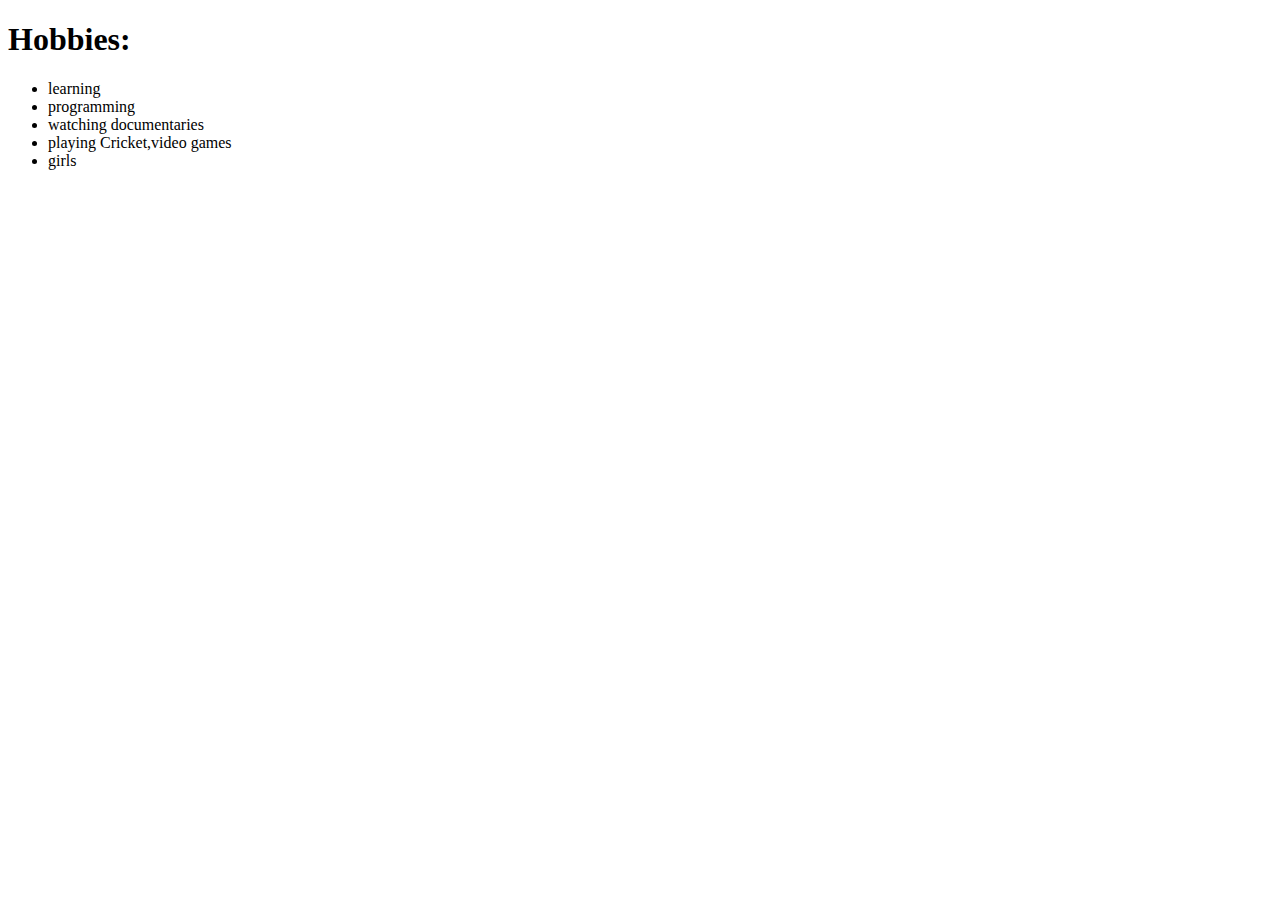
==== public/project-showcase1/public/hobbies.html @ 1a5b5d6a "Add files via upload" ====
<!DOCTYPE html>
<html lang="en">
<head>
    <meta charset="UTF-8">
    <meta name="viewport" content="width=device-width, initial-scale=1.0">
    <title>My hobbies</title>
</head>
<body>
    <h1>Hobbies:</h1>
    <ul>
        <li>learning</li>
        <li>programming</li>
        <li>watching documentaries</li>
        <li>playing Cricket,video games</li>
        <li>girls</li>
    </ul>
</body>
</html>
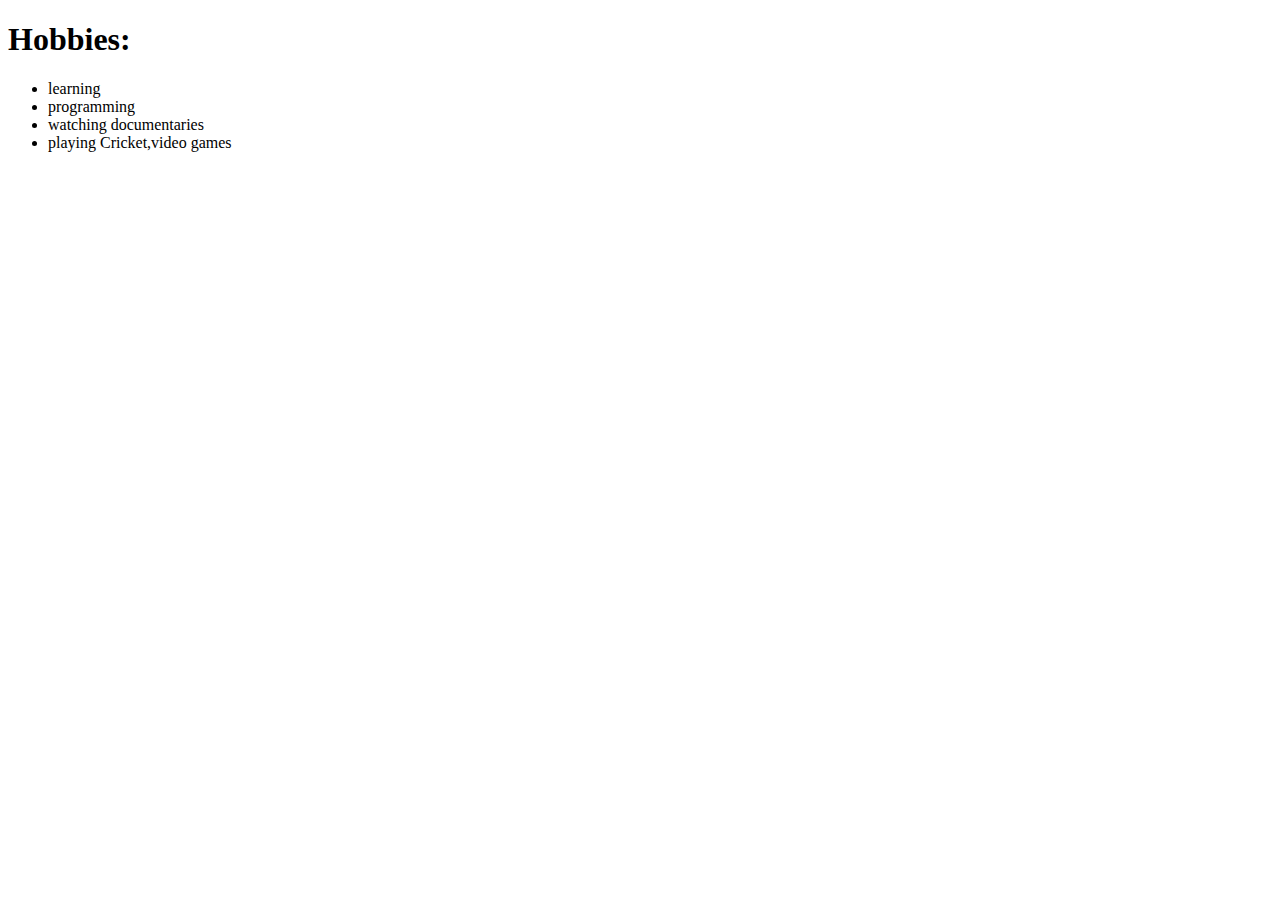
==== commit bc4b9697: "Update hobbies.html" ====
--- a/public/project-showcase1/public/hobbies.html
+++ b/public/project-showcase1/public/hobbies.html
@@ -12,7 +12,7 @@
         <li>programming</li>
         <li>watching documentaries</li>
         <li>playing Cricket,video games</li>
-        <li>girls</li>
+        
     </ul>
 </body>
 </html>